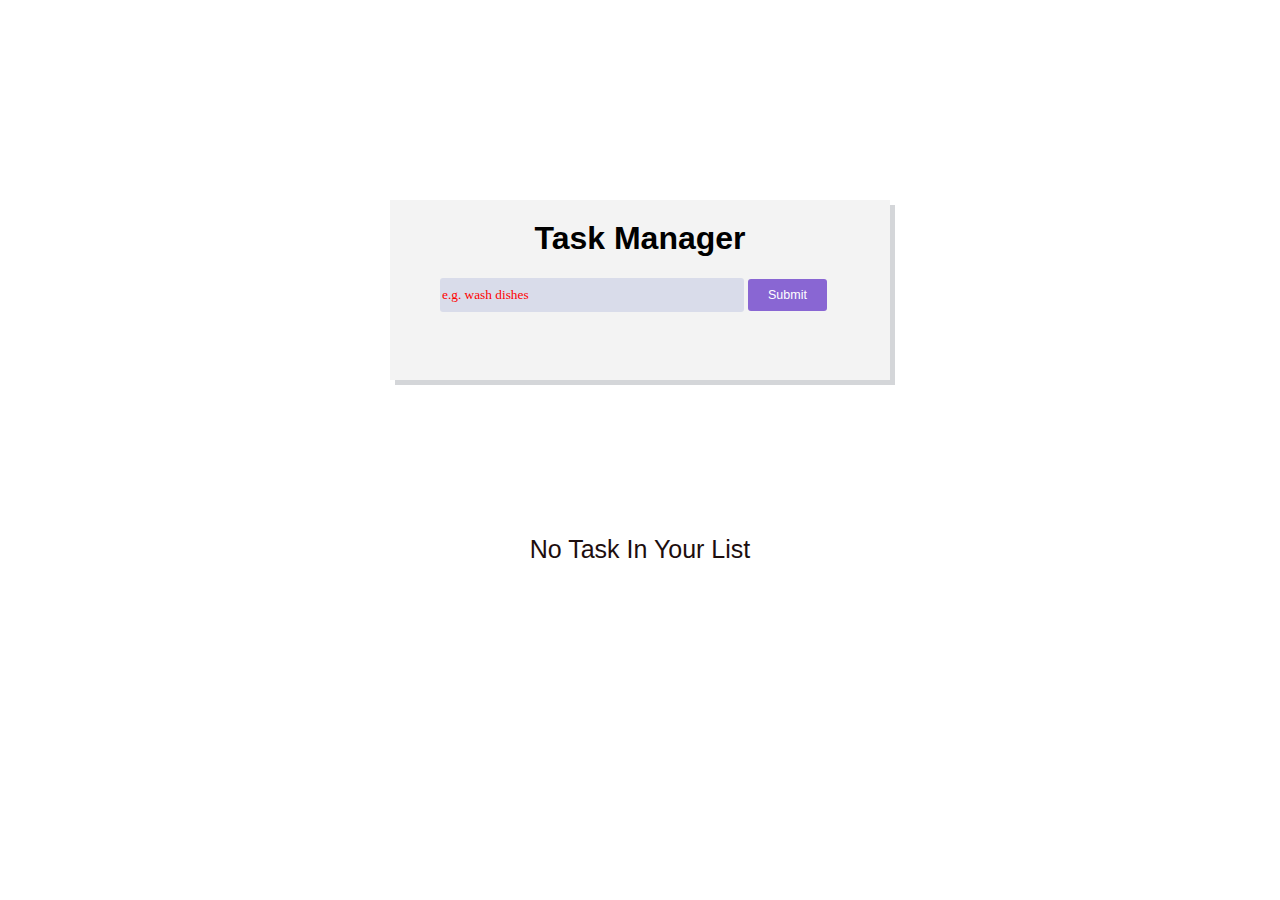
==== index.html @ a897a7ee "aalex" ====
<!DOCTYPE html>
<html lang="en">
<head>
    <meta charset="UTF-8">
    <meta http-equiv="X-UA-Compatible" content="IE=edge">
    <meta name="viewport" content="width=device-width, initial-scale=1.0">
    <title>Lesson 1
    </title>

    <link rel="stylesheet" href="style.css">


</head>
<body>
    <div class="box">
        <h1>Task Manager</h1>
        
    
    
        <input type="inputi" placeholder="e.g. wash dishes">
        <button>Submit</button>
       
    </div>

     <p>No Task In Your List</p>

    
</body>
</html>
---- style.css ----
.box {
   background-color: rgba(238, 238, 238, 0.719);
   height: 180px;
   width: 500px;
   border:2px solid rgb(211, 198, 198);
   margin: auto;
   margin-top: 200px;
   border: none; 
   box-shadow: 5px 5px #d4d6d9;

}

h1 {
   color:black;
   text-align: center;
   padding-top: 20px;
   font-family:Arial, Helvetica, sans-serif
}

button {
   background-color: #8966d3; /* Green */
   border: none;
   color: rgb(255, 255, 255);
   padding: 9px 20px;
   font-size: 12.5px;
   margin-left: 0px;
   border-radius: 3px 3px 3px 3px;
   font-family:Verdana, Geneva, Tahoma, sans-serif;
   cursor: pointer;
   
  

 }

input{
   width: 300px;
   height: 31.5px;
   background-color: rgb(217, 220, 234);
   margin-top: 50px;
   margin:auto;
   margin-left: 50px;
   font-family :'Times New Roman', Times, serif;
   border-radius: 3px 3px 3px 3px;
   border: none;

   
   
   
}

::placeholder {
   color: red;
   opacity: 1; /* Firefox */
 }

   

p {
   color:rgb(29, 14, 14);
   text-align: center;
   padding-top: 130px;
   font-size: 25px;
   font-family: 'Lucida Sans', 'Lucida Sans Regular', 'Lucida Grande', 'Lucida Sans Unicode', Geneva, Verdana, sans-serif;
   
}
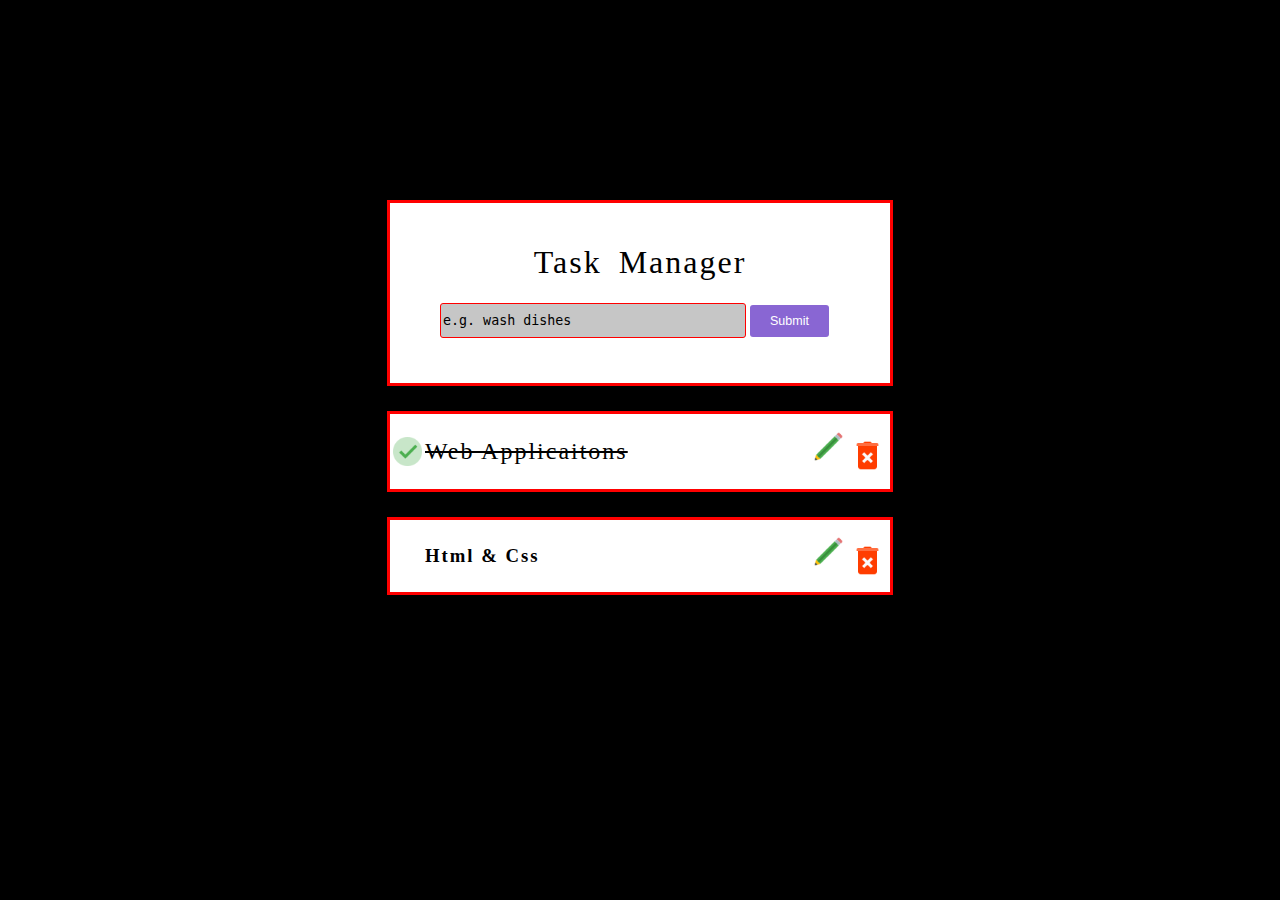
==== commit c3629b88: "update" ====
--- a/index.html
+++ b/index.html
@@ -4,7 +4,7 @@
     <meta charset="UTF-8">
     <meta http-equiv="X-UA-Compatible" content="IE=edge">
     <meta name="viewport" content="width=device-width, initial-scale=1.0">
-    <title>Lesson 1
+    <title>Task Manager
     </title>
 
     <link rel="stylesheet" href="style.css">
@@ -22,7 +22,74 @@
        
     </div>
 
-     <p>No Task In Your List</p>
+    
+
+
+
+    <main>
+
+        <div class="background task-complited" >
+
+        
+            <h2>
+                <span class="Checkbox"></span>
+                
+                Web Applicaitons
+            
+            
+            </h2>
+
+            <div>
+
+                
+
+
+            <a class="style" href="./task.html"></a>
+
+            <button class="delete"></button>
+
+            
+
+            </div>
+
+
+
+            
+
+
+            
+
+
+    </main>
+    <div class="background" >
+
+        
+        <h3>
+            <span class="Checkbox"></span>
+            
+            Html & Css
+        
+        
+        </h3>
+
+        <div>
+
+            
+
+
+        <a class="style" href="./task.html"></a>
+
+        <button class="delete"></button>
+
+        
+
+        </div>
+
+           
+
+
+
+     </div>
 
     
 </body>
--- a/style.css
+++ b/style.css
@@ -1,12 +1,15 @@
 .box {
-   background-color: rgba(238, 238, 238, 0.719);
+   background-color:white;
    height: 180px;
    width: 500px;
    border:2px solid rgb(211, 198, 198);
    margin: auto;
    margin-top: 200px;
-   border: none; 
-   box-shadow: 5px 5px #d4d6d9;
+   /*border: none; 
+   /*box-shadow: 3px 3px #ffe11e;*/
+   border: 3px solid red;
+   
+
 
 }
 
@@ -14,7 +17,12 @@
    color:black;
    text-align: center;
    padding-top: 20px;
-   font-family:Arial, Helvetica, sans-serif
+   font-weight:normal;
+   word-spacing: 7px;
+   letter-spacing: 2px;
+
+   font-family: fantasy;
+   
 }
 
 button {
@@ -35,13 +43,15 @@
 input{
    width: 300px;
    height: 31.5px;
-   background-color: rgb(217, 220, 234);
+   background-color:#c6c6c6;
    margin-top: 50px;
    margin:auto;
    margin-left: 50px;
    font-family :'Times New Roman', Times, serif;
    border-radius: 3px 3px 3px 3px;
    border: none;
+   border: 1px solid red;
+   display: inline block;
 
    
    
@@ -49,8 +59,11 @@
 }
 
 ::placeholder {
-   color: red;
-   opacity: 1; /* Firefox */
+   color: black;
+   opacity: 7; 
+
+   font-family: monospace;
+   
  }
 
    
@@ -63,5 +76,104 @@
    font-family: 'Lucida Sans', 'Lucida Sans Regular', 'Lucida Grande', 'Lucida Sans Unicode', Geneva, Verdana, sans-serif;
    
 }
- 
 
+.background {
+   align-items: center;
+
+   display: flex;
+   margin:0 auto;
+   
+   width: 500px;
+
+   background-color:white;
+   justify-content: space-between;
+
+   margin-top: 25px;
+   border: 3px solid red;
+   
+
+}
+
+h2{
+
+   font-weight: normal;
+   display: flex;
+   align-items: center;
+   font-family: serif;
+   letter-spacing: 2px;
+   
+   
+
+}
+
+.style{
+
+   display: inline-block;
+   width: 35px;
+   height: 35px;
+   background: url('./icons/edit.png');
+   
+   background-size: contain;
+}
+
+.delete{
+   display: inline-block;
+   width: 35px;
+   height: 35px;
+   background:url('./icons/delete.png');
+
+   background-size: contain;
+
+   
+}
+
+.Checkbox{
+
+   display: inline-block;
+
+   width: 35px;
+   height: 35px;
+   background : url('./icons/done.png');
+
+   background-size: contain;
+
+
+}
+
+
+
+.Checkbox{
+
+   visibility: hidden;
+}
+
+.task-complited .Checkbox{
+
+   visibility: visible;
+}
+
+
+.task-complited h2 {
+
+   text-decoration: line-through;
+
+
+}
+
+h3{
+
+   font-weight: normal;
+   display: flex;
+   align-items: center;
+   font-family: serif;
+   letter-spacing: 2px;
+
+   font-weight:bold;
+
+
+}
+
+body{
+
+   background-color:black;
+}